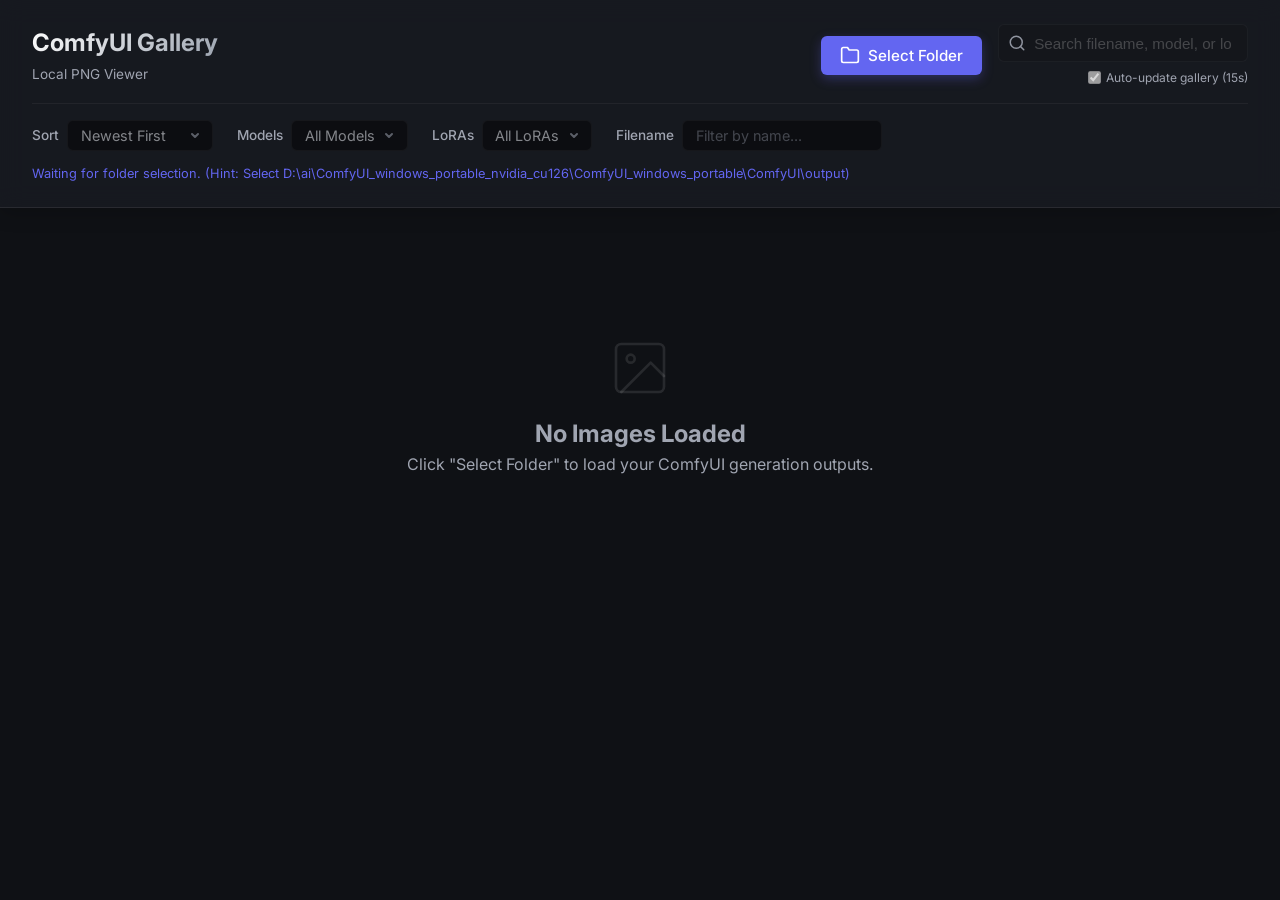
==== index.html @ 1acede72 "rm unecessary found badge" ====
<!DOCTYPE html>
<html lang="en">
<head>
    <meta charset="UTF-8">
    <meta name="viewport" content="width=device-width, initial-scale=1.0">
    <title>ComfyUI Local Image Gallery</title>
    <link rel="stylesheet" href="style.css">
    <link href="https://fonts.googleapis.com/css2?family=Inter:wght@300;400;500;600;700&display=swap" rel="stylesheet">
</head>
<body>
    <div id="app">
        <!-- Header -->
        <header class="glass-header">
            <div class="header-content">
                <div class="logo-area">
                    <h1>ComfyUI Gallery</h1>
                    <span class="subtitle">Local PNG Viewer</span>
                </div>
                
                <div class="controls">
                    <button id="select-folder-btn" class="primary-btn" title="Default targeting: D:\ai\ComfyUI_windows_portable_nvidia_cu126\ComfyUI_windows_portable\ComfyUI\output">
                        <svg xmlns="http://www.w3.org/2000/svg" width="20" height="20" viewBox="0 0 24 24" fill="none" stroke="currentColor" stroke-width="2" stroke-linecap="round" stroke-linejoin="round"><path d="M22 19a2 2 0 0 1-2 2H4a2 2 0 0 1-2-2V5a2 2 0 0 1 2-2h5l2 3h9a2 2 0 0 1 2 2z"></path></svg>
                        Select Folder
                    </button>
                    <div style="display: flex; flex-direction: column; align-items: flex-end; gap: 0.4rem;">
                        <div class="search-box">
                            <svg xmlns="http://www.w3.org/2000/svg" width="18" height="18" viewBox="0 0 24 24" fill="none" stroke="currentColor" stroke-width="2" stroke-linecap="round" stroke-linejoin="round"><circle cx="11" cy="11" r="8"></circle><line x1="21" y1="21" x2="16.65" y2="16.65"></line></svg>
                            <input type="text" id="search-input" placeholder="Search filename, model, or lora..." disabled />
                        </div>
                        <label style="display: flex; align-items: center; gap: 0.3rem; font-size: 0.75rem; color: var(--text-secondary); cursor: pointer;">
                            <input type="checkbox" id="auto-update-cb" checked disabled />
                            Auto-update gallery (15s)
                        </label>
                    </div>
                </div>
            </div>

            <!-- Filters Area -->
            <div class="filters-area" id="filters-area">
                <div class="filter-group">
                    <label>Sort</label>
                    <select id="sort-filter" disabled>
                        <option value="date-desc">Newest First</option>
                        <option value="date-asc">Oldest First</option>
                        <option value="name-asc">Filename (A-Z)</option>
                        <option value="name-desc">Filename (Z-A)</option>
                    </select>
                </div>
                <div class="filter-group">
                    <label>Models</label>
                    <select id="model-filter" disabled>
                        <option value="">All Models</option>
                    </select>
                </div>
                <div class="filter-group">
                    <label>LoRAs</label>
                    <select id="lora-filter" disabled>
                        <option value="">All LoRAs</option>
                    </select>
                </div>
                <div class="filter-group">
                    <label>Filename</label>
                    <input type="text" id="filename-filter" class="filter-input" placeholder="Filter by name..." disabled />
                </div>
            </div>
            
            <!-- Quick Helper / Status -->
            <div id="status-text" class="status-text">
                Waiting for folder selection. (Hint: Select D:\ai\ComfyUI_windows_portable_nvidia_cu126\ComfyUI_windows_portable\ComfyUI\output)
            </div>
        </header>

        <!-- Main Gallery -->
        <main>
            <div id="loading-spinner" class="spinner-container hidden">
                <div class="spinner"></div>
                <p>Reading images and extracting metadata...</p>
            </div>
            
            <div style="display: flex; justify-content: flex-end; margin-bottom: 1rem;">
                <span id="results-count" style="font-size: 0.9rem; color: var(--text-secondary); font-weight: 500; display: none;"></span>
            </div>
            
            <div id="gallery-grid" class="gallery-grid">
                <!-- Images will be injected here by JS -->
                <div class="empty-state">
                    <svg xmlns="http://www.w3.org/2000/svg" width="64" height="64" viewBox="0 0 24 24" fill="none" stroke="currentColor" stroke-width="1" stroke-linecap="round" stroke-linejoin="round" class="empty-icon"><rect x="3" y="3" width="18" height="18" rx="2" ry="2"></rect><circle cx="8.5" cy="8.5" r="1.5"></circle><polyline points="21 15 16 10 5 21"></polyline></svg>
                    <h2>No Images Loaded</h2>
                    <p>Click "Select Folder" to load your ComfyUI generation outputs.</p>
                </div>
            </div>
        </main>

        <!-- Image Detail Modal -->
        <div id="image-modal" class="modal hidden">
            <div class="modal-backdrop"></div>
            <div class="modal-content glass-panel">
                <button id="close-modal-btn" class="close-btn">
                    <svg xmlns="http://www.w3.org/2000/svg" width="24" height="24" viewBox="0 0 24 24" fill="none" stroke="currentColor" stroke-width="2" stroke-linecap="round" stroke-linejoin="round"><line x1="18" y1="6" x2="6" y2="18"></line><line x1="6" y1="6" x2="18" y2="18"></line></svg>
                </button>
                <div class="modal-layout">
                    <div class="modal-image-container">
                        <img id="modal-image" src="" alt="Full view" />
                    </div>
                    <div class="modal-sidebar glass-panel">
                        <div class="modal-sidebar-header">
                            <h3 id="modal-filename">Filename.png</h3>
                            <div class="modal-actions">
                                <button id="prev-image-btn" class="nav-btn" title="Previous Image (ArrowLeft)">
                                    <svg xmlns="http://www.w3.org/2000/svg" width="18" height="18" viewBox="0 0 24 24" fill="none" stroke="currentColor" stroke-width="2" stroke-linecap="round" stroke-linejoin="round"><polyline points="15 18 9 12 15 6"></polyline></svg>
                                </button>
                                <button id="next-image-btn" class="nav-btn" title="Next Image (ArrowRight)">
                                    <svg xmlns="http://www.w3.org/2000/svg" width="18" height="18" viewBox="0 0 24 24" fill="none" stroke="currentColor" stroke-width="2" stroke-linecap="round" stroke-linejoin="round"><polyline points="9 18 15 12 9 6"></polyline></svg>
                                </button>
                                <button id="delete-image-btn" class="danger-btn" title="Delete Image (Delete/Backspace)">
                                    <svg xmlns="http://www.w3.org/2000/svg" width="18" height="18" viewBox="0 0 24 24" fill="none" stroke="currentColor" stroke-width="2" stroke-linecap="round" stroke-linejoin="round"><polyline points="3 6 5 6 21 6"></polyline><path d="M19 6v14a2 2 0 0 1-2 2H7a2 2 0 0 1-2-2V6m3 0V4a2 2 0 0 1 2-2h4a2 2 0 0 1 2 2v2"></path></svg>
                                </button>
                            </div>
                        </div>
                        
                        <div class="metadata-section">
                            <h4>Base Model</h4>
                            <p id="modal-model" class="metadata-value">Unknown</p>
                        </div>
                        
                        <div class="metadata-section">
                            <h4>LoRAs Used</h4>
                            <ul id="modal-loras" class="lora-list">
                                <!-- Lora tags injected here -->
                            </ul>
                        </div>
                        
                        <div class="metadata-section">
                            <h4>
                                <span>Positive Prompt</span>
                                <button id="copy-positive-btn" class="copy-metadata-btn" title="Copy Positive Prompt">
                                    <svg xmlns="http://www.w3.org/2000/svg" width="14" height="14" viewBox="0 0 24 24" fill="none" stroke="currentColor" stroke-width="2" stroke-linecap="round" stroke-linejoin="round"><rect x="9" y="9" width="13" height="13" rx="2" ry="2"></rect><path d="M5 15H4a2 2 0 0 1-2-2V4a2 2 0 0 1 2-2h9a2 2 0 0 1 2 2v1"></path></svg>
                                </button>
                            </h4>
                            <div id="modal-positive" class="scrollable-text">Not found</div>
                        </div>

                        <div class="metadata-section">
                            <h4>
                                <span>Negative Prompt</span>
                                <button id="copy-negative-btn" class="copy-metadata-btn" title="Copy Negative Prompt">
                                    <svg xmlns="http://www.w3.org/2000/svg" width="14" height="14" viewBox="0 0 24 24" fill="none" stroke="currentColor" stroke-width="2" stroke-linecap="round" stroke-linejoin="round"><rect x="9" y="9" width="13" height="13" rx="2" ry="2"></rect><path d="M5 15H4a2 2 0 0 1-2-2V4a2 2 0 0 1 2-2h9a2 2 0 0 1 2 2v1"></path></svg>
                                </button>
                            </h4>
                            <div id="modal-negative" class="scrollable-text">Not found</div>
                        </div>

                        <div id="modal-settings-section" class="metadata-section">
                            <h4>Generation Settings</h4>
                            <div class="settings-grid">
                                <div class="setting-item">
                                    <label>Steps</label>
                                    <span id="modal-steps">-</span>
                                </div>
                                <div class="setting-item">
                                    <label>CFG</label>
                                    <span id="modal-cfg">-</span>
                                </div>
                                <div class="setting-item">
                                    <label>Sampler</label>
                                    <span id="modal-sampler">-</span>
                                </div>
                                <div class="setting-item">
                                    <label>Size</label>
                                    <span id="modal-size">-</span>
                                </div>
                                <div class="setting-item full-width">
                                    <label>Seed</label>
                                    <span id="modal-seed">-</span>
                                </div>
                            </div>
                        </div>

                        <div id="modal-parameters-section" class="metadata-section">
                            <h4>A1111 Parameters</h4>
                            <details id="modal-parameters-details">
                                <summary>View parsed structure</summary>
                                <pre id="modal-raw-parameters"></pre>
                            </details>
                        </div>

                        <div class="metadata-section">
                            <h4>Raw Generation Data</h4>
                            <details>
                                <summary>View JSON structure</summary>
                                <pre id="modal-raw-json"></pre>
                            </details>
                        </div>
                    </div>
                </div>
            </div>
        </div>
    </div>

    <script src="app.js"></script>
</body>
</html>
---- style.css ----
:root {
    --bg-color: #0f1115;
    --text-primary: #f0f2f5;
    --text-secondary: #a0a5b1;
    --accent-color: #6366f1;
    --accent-hover: #4f46e5;
    --glass-bg: rgba(26, 29, 36, 0.7);
    --glass-border: rgba(255, 255, 255, 0.08);
    --card-bg: #1c1f26;
    --card-hover: #252a33;
    --border-radius-lg: 16px;
    --border-radius-md: 10px;
    --border-radius-sm: 6px;
    --transition-fast: 0.2s ease;
    --transition-smooth: 0.3s cubic-bezier(0.4, 0, 0.2, 1);
}

* {
    box-sizing: border-box;
    margin: 0;
    padding: 0;
}

body {
    font-family: 'Inter', -apple-system, BlinkMacSystemFont, sans-serif;
    background-color: var(--bg-color);
    color: var(--text-primary);
    line-height: 1.5;
    min-height: 100vh;
    overflow-x: hidden;
}

/* Glassmorphism Utilities */
.glass-header {
    background: var(--glass-bg);
    backdrop-filter: blur(12px);
    -webkit-backdrop-filter: blur(12px);
    border-bottom: 1px solid var(--glass-border);
    position: sticky;
    top: 0;
    z-index: 100;
    padding: 1.5rem 2rem;
    box-shadow: 0 4px 20px rgba(0, 0, 0, 0.2);
}

.glass-panel {
    background: var(--glass-bg);
    backdrop-filter: blur(12px);
    -webkit-backdrop-filter: blur(12px);
    border: 1px solid var(--glass-border);
}

/* Header Layout */
.header-content {
    display: flex;
    justify-content: space-between;
    align-items: center;
    max-width: 1400px;
    margin: 0 auto;
}

.logo-area h1 {
    font-size: 1.5rem;
    font-weight: 700;
    background: linear-gradient(135deg, #fff, #9ba3af);
    -webkit-background-clip: text;
    -webkit-text-fill-color: transparent;
}

.subtitle {
    font-size: 0.85rem;
    color: var(--text-secondary);
}

.controls {
    display: flex;
    gap: 1rem;
    align-items: center;
}

/* Buttons and Inputs */
button {
    cursor: pointer;
    font-family: inherit;
    transition: var(--transition-fast);
}

.primary-btn {
    display: flex;
    align-items: center;
    gap: 0.5rem;
    background: var(--accent-color);
    color: white;
    border: none;
    padding: 0.6rem 1.2rem;
    border-radius: var(--border-radius-sm);
    font-weight: 500;
    font-size: 0.95rem;
    box-shadow: 0 4px 12px rgba(99, 102, 241, 0.3);
}

.primary-btn:hover {
    background: var(--accent-hover);
    transform: translateY(-2px);
    box-shadow: 0 6px 16px rgba(99, 102, 241, 0.4);
}

.primary-btn:active {
    transform: translateY(0);
}

.search-box {
    position: relative;
    display: flex;
    align-items: center;
}

.search-box svg {
    position: absolute;
    left: 10px;
    color: var(--text-secondary);
}

.search-box input {
    background: rgba(0, 0, 0, 0.2);
    border: 1px solid var(--glass-border);
    color: var(--text-primary);
    padding: 0.6rem 1rem 0.6rem 2.2rem;
    border-radius: var(--border-radius-sm);
    font-size: 0.95rem;
    width: 250px;
    transition: var(--transition-fast);
}

.search-box input:focus {
    outline: none;
    border-color: var(--accent-color);
    background: rgba(0, 0, 0, 0.4);
    box-shadow: 0 0 0 3px rgba(99, 102, 241, 0.2);
}

.search-box input:disabled {
    opacity: 0.5;
    cursor: not-allowed;
}

/* Filters */
.filters-area {
    display: flex;
    gap: 1.5rem;
    max-width: 1400px;
    margin: 1rem auto 0;
    padding-top: 1rem;
    border-top: 1px solid rgba(255, 255, 255, 0.05);
}

.filter-group {
    display: flex;
    align-items: center;
    gap: 0.5rem;
}

.filter-group label {
    font-size: 0.85rem;
    color: var(--text-secondary);
    font-weight: 500;
}

select, .filter-input {
    appearance: none;
    background: rgba(0, 0, 0, 0.85); /* Darkened for better readability */
    border: 1px solid var(--glass-border);
    color: var(--text-primary);
    padding: 0.4rem 0.8rem;
    border-radius: var(--border-radius-sm);
    font-size: 0.9rem;
    cursor: pointer;
    font-family: inherit;
    transition: var(--transition-fast);
}

select {
    padding-right: 2rem;
    background-image: url("data:image/svg+xml,%3Csvg xmlns='http://www.w3.org/2000/svg' width='12' height='12' fill='none' stroke='%23a0a5b1' stroke-width='2' stroke-linecap='round' stroke-linejoin='round'%3E%3Cpolyline points='3 5 6 8 9 5'%3E%3C/polyline%3E%3C/svg%3E");
    background-repeat: no-repeat;
    background-position: right 0.7rem center;
    max-width: 200px;
    text-overflow: ellipsis;
}

.filter-input {
    width: 200px;
    cursor: text;
}

.filter-input::placeholder {
    color: var(--text-secondary);
    opacity: 0.7;
}

select:focus, .filter-input:focus {
    outline: none;
    border-color: var(--accent-color);
}

select:disabled, .filter-input:disabled {
    opacity: 0.5;
    cursor: not-allowed;
}

.status-text {
    max-width: 1400px;
    margin: 0.8rem auto 0;
    font-size: 0.8rem;
    color: var(--accent-color);
}

/* Main Content & Gallery */
main {
    max-width: 1400px;
    margin: 2rem auto;
    padding: 0 2rem;
}

.gallery-grid {
    display: grid;
    grid-template-columns: repeat(auto-fill, minmax(280px, 1fr));
    gap: 1.5rem;
}

.empty-state {
    grid-column: 1 / -1;
    display: flex;
    flex-direction: column;
    align-items: center;
    justify-content: center;
    padding: 5rem 0;
    color: var(--text-secondary);
    text-align: center;
}

.empty-icon {
    color: rgba(255, 255, 255, 0.1);
    margin-bottom: 1rem;
}

/* Image Cards */
.image-card {
    background: var(--card-bg);
    border-radius: var(--border-radius-md);
    overflow: hidden;
    position: relative;
    cursor: pointer;
    transition: var(--transition-smooth);
    border: 1px solid var(--glass-border);
    aspect-ratio: 1; /* Square by default for the grid */
    box-shadow: 0 4px 15px rgba(0, 0, 0, 0.3);
}

.image-card:hover {
    transform: translateY(-5px) scale(1.02);
    box-shadow: 0 12px 30px rgba(0, 0, 0, 0.4);
    border-color: rgba(99, 102, 241, 0.4);
    z-index: 10;
}

.card-image-wrap {
    width: 100%;
    height: 100%;
    overflow: hidden;
    position: relative;
    background: #000;
}

.card-image-wrap img {
    width: 100%;
    height: 100%;
    object-fit: cover;
    transition: transform 0.5s ease;
}

.image-card:hover .card-image-wrap img {
    transform: scale(1.05); /* Slight zoom on hover */
}

/* Overlay Info */
.card-overlay {
    position: absolute;
    bottom: 0;
    left: 0;
    width: 100%;
    padding: 2rem 1rem 1rem;
    background: linear-gradient(to top, rgba(0,0,0,0.95), rgba(0,0,0,0.7) 60%, rgba(0,0,0,0));
    color: white;
    opacity: 0;
    transform: translateY(10px);
    transition: var(--transition-smooth);
    pointer-events: none;
}

.image-card:hover .card-overlay {
    opacity: 1;
    transform: translateY(0);
}

.card-title {
    font-size: 0.9rem;
    font-weight: 600;
    white-space: nowrap;
    overflow: hidden;
    text-overflow: ellipsis;
    margin-bottom: 0.3rem;
}

.card-model {
    font-size: 0.75rem;
    color: #cbd5e1;
    display: flex;
    align-items: center;
    gap: 0.4rem;
    margin-bottom: 0.2rem;
}

/* Loader */
.spinner-container {
    display: flex;
    flex-direction: column;
    align-items: center;
    justify-content: center;
    padding: 4rem;
    color: var(--text-secondary);
}

.spinner {
    width: 40px;
    height: 40px;
    border: 3px solid rgba(255, 255, 255, 0.1);
    border-radius: 50%;
    border-top-color: var(--accent-color);
    animation: spin 1s ease-in-out infinite;
    margin-bottom: 1rem;
}

@keyframes spin {
    to { transform: rotate(360deg); }
}

.hidden {
    display: none !important;
}

/* Modal */
.modal {
    position: fixed;
    top: 0;
    left: 0;
    width: 100%;
    height: 100%;
    z-index: 1000;
    display: flex;
    align-items: center;
    justify-content: center;
}

.modal.hidden {
    opacity: 0;
    pointer-events: none;
}

.modal:not(.hidden) {
    animation: fadeIn var(--transition-fast);
}

@keyframes fadeIn {
    from { opacity: 0; backdrop-filter: blur(0); }
    to { opacity: 1; backdrop-filter: blur(10px); }
}

.modal-backdrop {
    position: absolute;
    top: 0;
    left: 0;
    width: 100%;
    height: 100%;
    background: rgba(0, 0, 0, 0.7);
    backdrop-filter: blur(10px);
    -webkit-backdrop-filter: blur(10px);
}

.modal-content {
    position: relative;
    width: 90%;
    max-width: 1400px;
    height: 90vh;
    border-radius: var(--border-radius-lg);
    display: flex;
    flex-direction: column;
    overflow: hidden;
    box-shadow: 0 25px 50px -12px rgba(0, 0, 0, 0.5);
}

.close-btn {
    position: absolute;
    top: 1rem;
    right: 1rem;
    background: rgba(0, 0, 0, 0.5);
    border: 1px solid rgba(255, 255, 255, 0.1);
    color: white;
    width: 40px;
    height: 40px;
    border-radius: 50%;
    display: flex;
    align-items: center;
    justify-content: center;
    z-index: 10;
    transition: var(--transition-fast);
}

.close-btn:hover {
    background: rgba(255, 255, 255, 0.2);
    transform: scale(1.1);
}

.danger-btn {
    background: rgba(239, 68, 68, 0.2);
    color: #ef4444;
    border: 1px solid rgba(239, 68, 68, 0.3);
    height: 32px;
    width: 32px;
    display: flex;
    align-items: center;
    justify-content: center;
    border-radius: var(--border-radius-sm);
    cursor: pointer;
    transition: var(--transition-fast);
    flex-shrink: 0;
}

.danger-btn:hover {
    background: rgba(239, 68, 68, 0.4);
    border-color: rgba(239, 68, 68, 0.6);
    transform: scale(1.05);
}

.modal-actions {
    display: flex;
    gap: 0.5rem;
    align-items: center;
}

.nav-btn {
    background: rgba(255, 255, 255, 0.05);
    color: var(--text-primary);
    border: 1px solid var(--glass-border);
    height: 32px;
    width: 32px;
    display: flex;
    align-items: center;
    justify-content: center;
    border-radius: var(--border-radius-sm);
    cursor: pointer;
    transition: var(--transition-fast);
}

.nav-btn:hover {
    background: var(--accent-color);
    border-color: var(--accent-color);
    transform: translateY(-2px);
    box-shadow: 0 4px 12px rgba(99, 102, 241, 0.2);
}

.nav-btn:active {
    transform: translateY(0);
}

.modal-layout {
    display: flex;
    height: 100%;
    width: 100%;
}

.modal-image-container {
    flex: 1;
    display: flex;
    align-items: center;
    justify-content: center;
    padding: 2rem;
    background: #000;
    overflow: hidden; /* Prevent zoomed image from bleeding out */
    position: relative;
}

.modal-image-container img {
    max-width: 100%;
    max-height: 100%;
    object-fit: contain;
    border-radius: var(--border-radius-sm);
    transition: transform 0.05s linear; /* Very short transition for smooth feel */
    user-select: none;
    -webkit-user-drag: none;
}

.modal-sidebar {
    width: 400px;
    border-left: 1px solid var(--glass-border);
    border-top: none;
    border-right: none;
    border-bottom: none;
    border-radius: 0;
    padding: 4rem 2rem 2rem 2rem;
    overflow-y: auto;
    background: rgba(20, 23, 28, 0.9);
}

/* Modal Sidebar Content */
.modal-sidebar-header {
    display: flex;
    justify-content: space-between;
    align-items: flex-start;
    margin-bottom: 2rem;
}

#modal-filename {
    font-size: 1.25rem;
    margin: 0;
    word-break: break-all;
    font-weight: 600;
    margin-right: 1rem;
}

.metadata-section {
    margin-bottom: 1.5rem;
}

.metadata-section h4 {
    font-size: 0.75rem;
    text-transform: uppercase;
    letter-spacing: 1px;
    color: var(--text-secondary);
    margin-bottom: 0.5rem;
    display: flex;
    align-items: center;
    justify-content: space-between;
    gap: 0.5rem;
}

.metadata-section h4 span {
    display: flex;
    align-items: center;
    gap: 0.5rem;
}

.copy-metadata-btn {
    background: none;
    border: 1px solid transparent;
    color: var(--text-secondary);
    padding: 2px;
    border-radius: 4px;
    display: flex;
    align-items: center;
    justify-content: center;
    transition: all var(--transition-fast);
}

.copy-metadata-btn:hover {
    color: var(--text-primary);
    background: rgba(255, 255, 255, 0.1);
    border-color: rgba(255, 255, 255, 0.1);
}

.copy-metadata-btn.success {
    color: #22c55e;
}

.metadata-value {
    font-size: 0.95rem;
    color: var(--text-primary);
    background: rgba(255, 255, 255, 0.05);
    padding: 0.6rem;
    border-radius: var(--border-radius-sm);
    border: 1px solid rgba(255, 255, 255, 0.02);
}

.metadata-value.clickable {
    cursor: pointer;
    transition: all var(--transition-fast);
}

.metadata-value.clickable:hover {
    background: rgba(255, 255, 255, 0.1);
    border-color: var(--accent-color);
}

.lora-list {
    display: flex;
    flex-wrap: wrap;
    gap: 0.5rem;
    list-style: none;
}

.lora-tag {
    background: rgba(99, 102, 241, 0.2);
    border: 1px solid rgba(99, 102, 241, 0.3);
    color: #e0e7ff;
    padding: 0.3rem 0.6rem;
    border-radius: 12px;
    font-size: 0.8rem;
    white-space: nowrap;
}

.lora-tag.clickable {
    cursor: pointer;
    transition: all var(--transition-fast);
}

.lora-tag.clickable:hover {
    background: rgba(99, 102, 241, 0.4);
    transform: translateY(-1px);
    box-shadow: 0 2px 8px rgba(99, 102, 241, 0.2);
}

.scrollable-text {
    background: rgba(0, 0, 0, 0.3);
    padding: 0.8rem;
    border-radius: var(--border-radius-sm);
    font-size: 0.9rem;
    max-height: 150px;
    overflow-y: auto;
    white-space: pre-wrap;
    border: 1px inset rgba(255,255,255,0.05);
}


details {
    background: rgba(0, 0, 0, 0.2);
    border-radius: var(--border-radius-sm);
    border: 1px solid rgba(255, 255, 255, 0.05);
    padding: 0.5rem;
}

details summary {
    cursor: pointer;
    font-size: 0.85rem;
    color: var(--text-primary);
    outline: none;
    font-weight: 500;
}

details pre {
    background: rgba(0,0,0,0.5);
    padding: 1rem;
    border-radius: var(--border-radius-sm);
    font-size: 0.75rem;
    overflow-x: auto;
    margin-top: 0.5rem;
    color: #a7f3d0;
    white-space: pre-wrap;
    word-break: break-all;
}

/* Custom Scrollbar */
::-webkit-scrollbar {
    width: 8px;
    height: 8px;
}

::-webkit-scrollbar-track {
    background: rgba(0, 0, 0, 0.2);
}

::-webkit-scrollbar-thumb {
    background: rgba(255, 255, 255, 0.2);
    border-radius: 4px;
}

::-webkit-scrollbar-thumb:hover {
    background: rgba(255, 255, 255, 0.3);
}

/* Responsive */
@media (max-width: 900px) {
    .modal-layout {
        flex-direction: column;
    }
    .modal-sidebar {
        width: 100%;
        height: 50%;
        border-left: none;
        border-top: 1px solid var(--glass-border);
    }
    .modal-image-container {
        height: 50%;
        padding: 1rem;
    }
    .header-content {
        flex-direction: column;
        gap: 1rem;
        align-items: flex-start;
    }
    .controls {
        width: 100%;
        flex-direction: column;
        align-items: stretch;
    }
    .search-box input {
        width: 100%;
    }
    .filters-area {
        flex-wrap: wrap;
    }
}

/* Cycler Info in Modal */
.cycler-list {
    list-style: none;
    display: flex;
    flex-direction: column;
    gap: 0.6rem;
}

.cycler-item {
    display: flex;
    align-items: center;
    gap: 0.8rem;
    background: rgba(255, 255, 255, 0.03);
    padding: 0.6rem;
    border-radius: var(--border-radius-sm);
    border: 1px solid rgba(255, 255, 255, 0.05);
}

.cycler-item.active {
    border-color: rgba(34, 197, 94, 0.3);
}

.cycler-item.disconnected {
    opacity: 0.7;
    border-style: dashed;
}

.cycler-status {
    width: 8px;
    height: 8px;
    border-radius: 50%;
    flex-shrink: 0;
}

.active .cycler-status {
    background-color: #22c55e;
    box-shadow: 0 0 8px rgba(34, 197, 94, 0.5);
}

.disconnected .cycler-status {
    background-color: #ef4444;
    box-shadow: 0 0 8px rgba(239, 68, 68, 0.3);
}

.cycler-info {
    display: flex;
    flex-direction: column;
    gap: 0.1rem;
}

.cycler-title {
    font-size: 0.7rem;
    color: var(--text-secondary);
    font-weight: 600;
}

.cycler-value {
    font-size: 0.85rem;
    color: var(--text-primary);
}

/* Generation Settings Grid */
.settings-grid {
    display: grid;
    grid-template-columns: repeat(2, 1fr);
    gap: 0.8rem;
    background: rgba(0, 0, 0, 0.2);
    padding: 1rem;
    border-radius: var(--border-radius-sm);
    border: 1px solid rgba(255, 255, 255, 0.05);
}

.setting-item {
    display: flex;
    flex-direction: column;
    gap: 0.2rem;
}

.setting-item label {
    font-size: 0.65rem;
    text-transform: uppercase;
    letter-spacing: 0.5px;
    color: var(--text-secondary);
    font-weight: 600;
}

.setting-item span {
    font-size: 0.85rem;
    color: var(--text-primary);
    font-family: 'JetBrains Mono', 'Fira Code', monospace;
}

.setting-item.full-width {
    grid-column: 1 / -1;
}
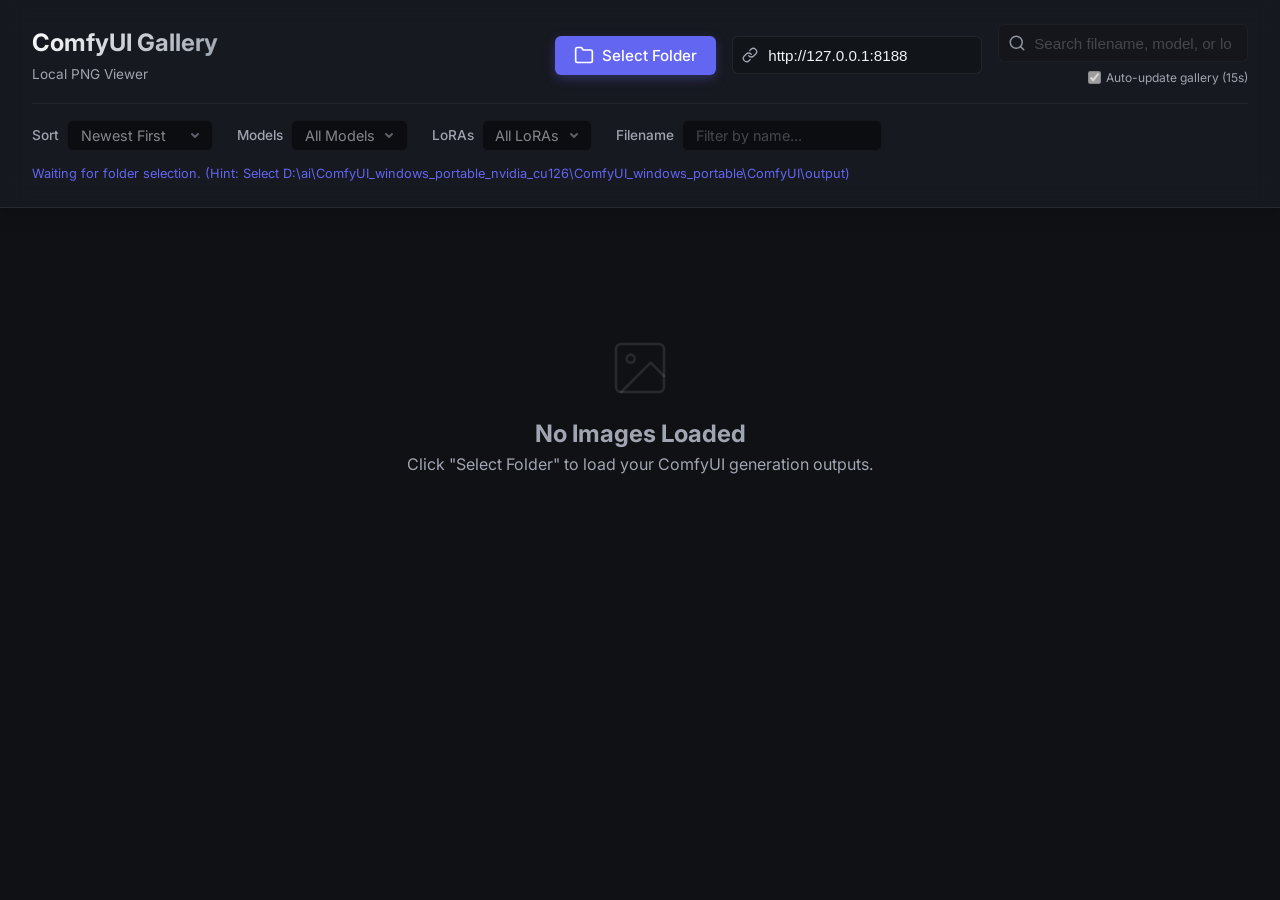
==== commit 73d148b5: "url to comfyui for send cmd" ====
--- a/index.html
+++ b/index.html
@@ -22,6 +22,12 @@
                         <svg xmlns="http://www.w3.org/2000/svg" width="20" height="20" viewBox="0 0 24 24" fill="none" stroke="currentColor" stroke-width="2" stroke-linecap="round" stroke-linejoin="round"><path d="M22 19a2 2 0 0 1-2 2H4a2 2 0 0 1-2-2V5a2 2 0 0 1 2-2h5l2 3h9a2 2 0 0 1 2 2z"></path></svg>
                         Select Folder
                     </button>
+                    <div class="comfy-url-box">
+                        <div class="input-with-icon">
+                            <svg xmlns="http://www.w3.org/2000/svg" width="16" height="16" viewBox="0 0 24 24" fill="none" stroke="currentColor" stroke-width="2" stroke-linecap="round" stroke-linejoin="round"><path d="M10 13a5 5 0 0 0 7.54.54l3-3a5 5 0 0 0-7.07-7.07l-1.72 1.71"></path><path d="M14 11a5 5 0 0 0-7.54-.54l-3 3a5 5 0 0 0 7.07 7.07l1.71-1.71"></path></svg>
+                            <input type="text" id="comfy-url-input" placeholder="ComfyUI URL (http://127.0.0.1:8188)" />
+                        </div>
+                    </div>
                     <div style="display: flex; flex-direction: column; align-items: flex-end; gap: 0.4rem;">
                         <div class="search-box">
                             <svg xmlns="http://www.w3.org/2000/svg" width="18" height="18" viewBox="0 0 24 24" fill="none" stroke="currentColor" stroke-width="2" stroke-linecap="round" stroke-linejoin="round"><circle cx="11" cy="11" r="8"></circle><line x1="21" y1="21" x2="16.65" y2="16.65"></line></svg>
@@ -104,18 +110,25 @@
                     </div>
                     <div class="modal-sidebar glass-panel">
                         <div class="modal-sidebar-header">
+                            <div class="modal-actions">
+                                <div class="action-group">
+                                    <button id="prev-image-btn" class="nav-btn" title="Previous Image (ArrowLeft)">
+                                        <svg xmlns="http://www.w3.org/2000/svg" width="18" height="18" viewBox="0 0 24 24" fill="none" stroke="currentColor" stroke-width="2" stroke-linecap="round" stroke-linejoin="round"><polyline points="15 18 9 12 15 6"></polyline></svg>
+                                    </button>
+                                    <button id="next-image-btn" class="nav-btn" title="Next Image (ArrowRight)">
+                                        <svg xmlns="http://www.w3.org/2000/svg" width="18" height="18" viewBox="0 0 24 24" fill="none" stroke="currentColor" stroke-width="2" stroke-linecap="round" stroke-linejoin="round"><polyline points="9 18 15 12 9 6"></polyline></svg>
+                                    </button>
+                                </div>
+                                <div class="action-group">
+                                    <button id="send-all-btn" class="nav-btn" title="Send All parameters to ComfyUI">
+                                        <svg xmlns="http://www.w3.org/2000/svg" width="18" height="18" viewBox="0 0 24 24" fill="none" stroke="currentColor" stroke-width="2" stroke-linecap="round" stroke-linejoin="round"><line x1="22" y1="2" x2="11" y2="13"></line><polygon points="22 2 15 22 11 13 2 9 22 2"></polygon></svg>
+                                    </button>
+                                    <button id="delete-image-btn" class="danger-btn" title="Delete Image (Delete/Backspace)">
+                                        <svg xmlns="http://www.w3.org/2000/svg" width="18" height="18" viewBox="0 0 24 24" fill="none" stroke="currentColor" stroke-width="2" stroke-linecap="round" stroke-linejoin="round"><polyline points="3 6 5 6 21 6"></polyline><path d="M19 6v14a2 2 0 0 1-2 2H7a2 2 0 0 1-2-2V6m3 0V4a2 2 0 0 1 2-2h4a2 2 0 0 1 2 2v2"></path><line x1="10" y1="11" x2="10" y2="17"></line><line x1="14" y1="11" x2="14" y2="17"></line></svg>
+                                    </button>
+                                </div>
+                            </div>
                             <h3 id="modal-filename">Filename.png</h3>
-                            <div class="modal-actions">
-                                <button id="prev-image-btn" class="nav-btn" title="Previous Image (ArrowLeft)">
-                                    <svg xmlns="http://www.w3.org/2000/svg" width="18" height="18" viewBox="0 0 24 24" fill="none" stroke="currentColor" stroke-width="2" stroke-linecap="round" stroke-linejoin="round"><polyline points="15 18 9 12 15 6"></polyline></svg>
-                                </button>
-                                <button id="next-image-btn" class="nav-btn" title="Next Image (ArrowRight)">
-                                    <svg xmlns="http://www.w3.org/2000/svg" width="18" height="18" viewBox="0 0 24 24" fill="none" stroke="currentColor" stroke-width="2" stroke-linecap="round" stroke-linejoin="round"><polyline points="9 18 15 12 9 6"></polyline></svg>
-                                </button>
-                                <button id="delete-image-btn" class="danger-btn" title="Delete Image (Delete/Backspace)">
-                                    <svg xmlns="http://www.w3.org/2000/svg" width="18" height="18" viewBox="0 0 24 24" fill="none" stroke="currentColor" stroke-width="2" stroke-linecap="round" stroke-linejoin="round"><polyline points="3 6 5 6 21 6"></polyline><path d="M19 6v14a2 2 0 0 1-2 2H7a2 2 0 0 1-2-2V6m3 0V4a2 2 0 0 1 2-2h4a2 2 0 0 1 2 2v2"></path></svg>
-                                </button>
-                            </div>
                         </div>
                         
                         <div class="metadata-section">
--- a/style.css
+++ b/style.css
@@ -109,6 +109,21 @@
     transform: translateY(0);
 }
 
+#send-all-btn {
+    transition: all 0.2s ease;
+}
+
+#send-all-btn:hover {
+    background: var(--accent-color);
+    border-color: var(--accent-color);
+    color: white;
+}
+
+#send-all-btn.loading {
+    opacity: 0.7;
+    pointer-events: none;
+}
+
 .search-box {
     position: relative;
     display: flex;
@@ -142,6 +157,40 @@
 .search-box input:disabled {
     opacity: 0.5;
     cursor: not-allowed;
+}
+
+.input-with-icon {
+    position: relative;
+    display: flex;
+    align-items: center;
+}
+
+.input-with-icon svg {
+    position: absolute;
+    left: 10px;
+    color: var(--text-secondary);
+}
+
+.input-with-icon input {
+    background: rgba(0, 0, 0, 0.2);
+    border: 1px solid var(--glass-border);
+    color: var(--text-primary);
+    padding: 0.6rem 1rem 0.6rem 2.2rem;
+    border-radius: var(--border-radius-sm);
+    font-size: 0.95rem;
+    width: 100%;
+    transition: var(--transition-fast);
+}
+
+.input-with-icon input:focus {
+    outline: none;
+    border-color: var(--accent-color);
+    background: rgba(0, 0, 0, 0.4);
+    box-shadow: 0 0 0 3px rgba(99, 102, 241, 0.2);
+}
+
+.comfy-url-box {
+    width: 250px;
 }
 
 /* Filters */
@@ -446,6 +495,14 @@
     display: flex;
     gap: 0.5rem;
     align-items: center;
+    justify-content: space-between;
+    width: 100%;
+}
+
+.action-group {
+    display: flex;
+    gap: 0.5rem;
+    align-items: center;
 }
 
 .nav-btn {
@@ -515,9 +572,17 @@
 /* Modal Sidebar Content */
 .modal-sidebar-header {
     display: flex;
+    flex-direction: column;
+    gap: 0.75rem;
+    margin-bottom: 1.5rem;
+}
+
+.modal-actions {
+    display: flex;
+    gap: 0.5rem;
+    align-items: center;
     justify-content: space-between;
-    align-items: flex-start;
-    margin-bottom: 2rem;
+    width: 100%;
 }
 
 #modal-filename {
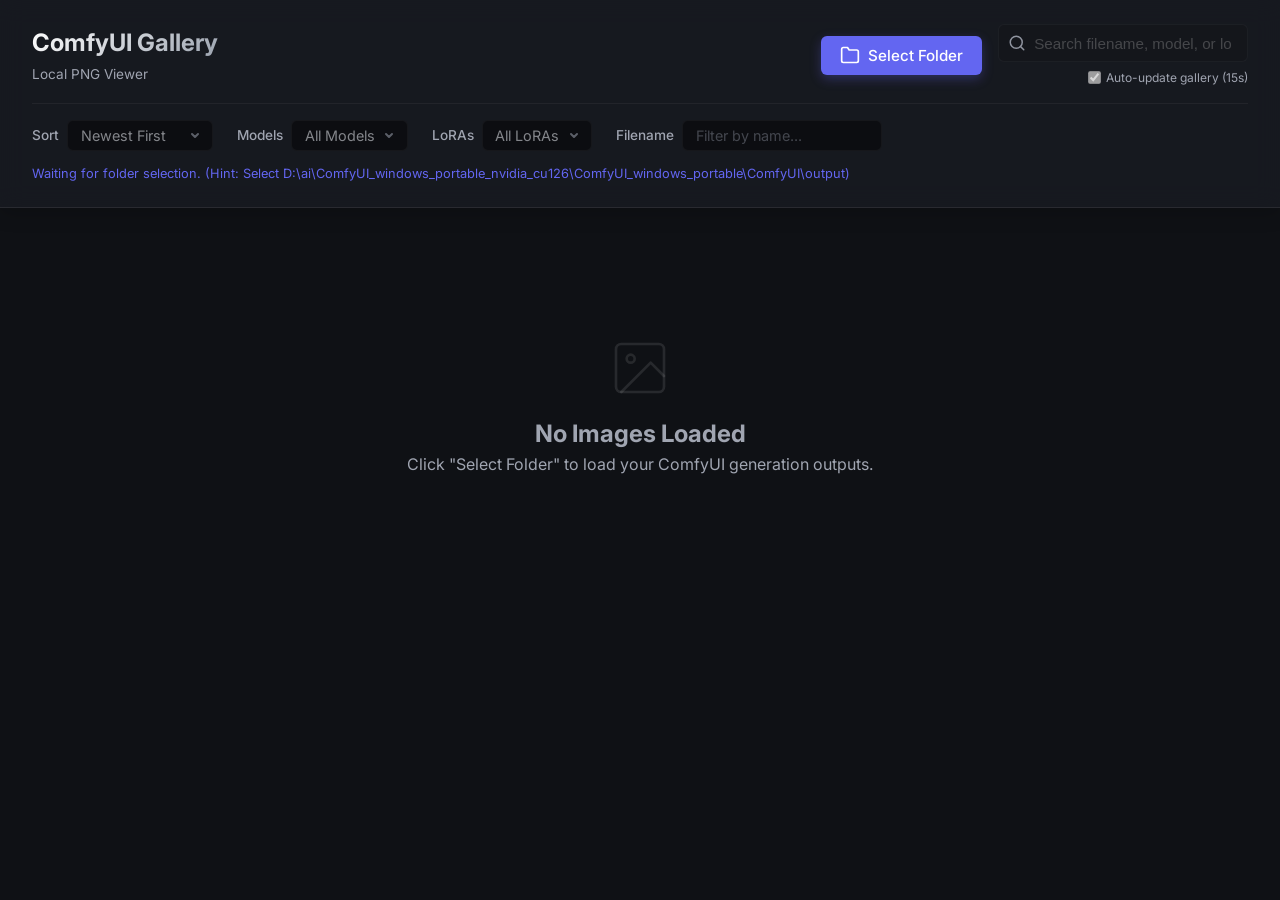
==== commit 3cdae5ca: "rollback previous. change" ====
--- a/index.html
+++ b/index.html
@@ -22,12 +22,6 @@
                         <svg xmlns="http://www.w3.org/2000/svg" width="20" height="20" viewBox="0 0 24 24" fill="none" stroke="currentColor" stroke-width="2" stroke-linecap="round" stroke-linejoin="round"><path d="M22 19a2 2 0 0 1-2 2H4a2 2 0 0 1-2-2V5a2 2 0 0 1 2-2h5l2 3h9a2 2 0 0 1 2 2z"></path></svg>
                         Select Folder
                     </button>
-                    <div class="comfy-url-box">
-                        <div class="input-with-icon">
-                            <svg xmlns="http://www.w3.org/2000/svg" width="16" height="16" viewBox="0 0 24 24" fill="none" stroke="currentColor" stroke-width="2" stroke-linecap="round" stroke-linejoin="round"><path d="M10 13a5 5 0 0 0 7.54.54l3-3a5 5 0 0 0-7.07-7.07l-1.72 1.71"></path><path d="M14 11a5 5 0 0 0-7.54-.54l-3 3a5 5 0 0 0 7.07 7.07l1.71-1.71"></path></svg>
-                            <input type="text" id="comfy-url-input" placeholder="ComfyUI URL (http://127.0.0.1:8188)" />
-                        </div>
-                    </div>
                     <div style="display: flex; flex-direction: column; align-items: flex-end; gap: 0.4rem;">
                         <div class="search-box">
                             <svg xmlns="http://www.w3.org/2000/svg" width="18" height="18" viewBox="0 0 24 24" fill="none" stroke="currentColor" stroke-width="2" stroke-linecap="round" stroke-linejoin="round"><circle cx="11" cy="11" r="8"></circle><line x1="21" y1="21" x2="16.65" y2="16.65"></line></svg>
--- a/style.css
+++ b/style.css
@@ -157,40 +157,6 @@
 .search-box input:disabled {
     opacity: 0.5;
     cursor: not-allowed;
-}
-
-.input-with-icon {
-    position: relative;
-    display: flex;
-    align-items: center;
-}
-
-.input-with-icon svg {
-    position: absolute;
-    left: 10px;
-    color: var(--text-secondary);
-}
-
-.input-with-icon input {
-    background: rgba(0, 0, 0, 0.2);
-    border: 1px solid var(--glass-border);
-    color: var(--text-primary);
-    padding: 0.6rem 1rem 0.6rem 2.2rem;
-    border-radius: var(--border-radius-sm);
-    font-size: 0.95rem;
-    width: 100%;
-    transition: var(--transition-fast);
-}
-
-.input-with-icon input:focus {
-    outline: none;
-    border-color: var(--accent-color);
-    background: rgba(0, 0, 0, 0.4);
-    box-shadow: 0 0 0 3px rgba(99, 102, 241, 0.2);
-}
-
-.comfy-url-box {
-    width: 250px;
 }
 
 /* Filters */
